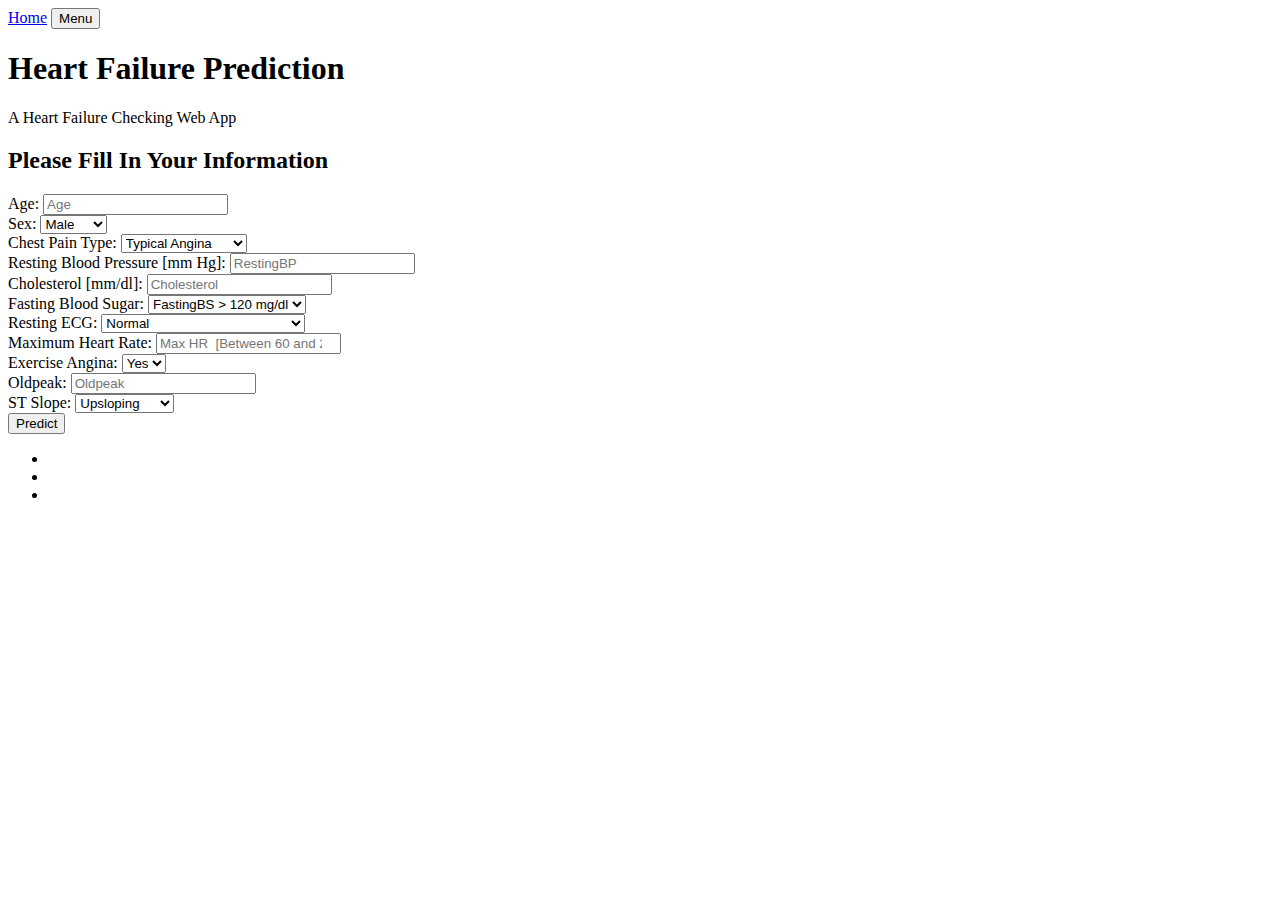
==== templates/index.html @ ec207e41 "Add Web Application" ====
<!DOCTYPE html>
<html lang="en">
<head>
    <meta charset="utf-8" />
    <meta name="viewport" content="width=device-width, initial-scale=1, shrink-to-fit=no" />
    <meta name="description" content="" />
    <meta name="author" content="" />
    <title>Heart Failure Prediction Web App</title>
    <link rel="icon" type="image/x-icon" href="static/assets/favicon.ico" />
    <link href="https://fonts.googleapis.com/css?family=Lora:400,700,400italic,700italic" rel="stylesheet" type="text/css" />
    <link href="https://fonts.googleapis.com/css?family=Open+Sans:300italic,400italic,600italic,700italic,800italic,400,300,600,700,800" rel="stylesheet" type="text/css" />
    <link href="static/css/styles.css" rel="stylesheet" />
    <link rel="stylesheet" href="static/css2/style.css"/>
</head>
<body>
    <!-- Navigation-->
    <nav class="navbar navbar-expand-lg navbar-light" id="mainNav">
        <div class="container px-4 px-lg-5">
            <a class="navbar-brand" href="/">Home</a>
            <button class="navbar-toggler" type="button" data-bs-toggle="collapse" data-bs-target="#navbarResponsive" aria-controls="navbarResponsive" aria-expanded="false" aria-label="Toggle navigation">
                Menu <i class="fas fa-bars"></i>
            </button>
        </div>
    </nav>
    
    <!-- Page Header-->
    <header class="masthead" style="background-image: url('static/assets/img/heart.png')">
        <div class="container position-relative px-4 px-lg-5">
            <div class="site-heading">
                <h1>Heart Failure Prediction</h1>
                <span class="subheading">A Heart Failure Checking Web App</span>
            </div>
        </div>
    </header>

    <!-- Main Content-->
    <div class="container px-4 px-lg-5">
        <div class="page-content">
            <div class="form-v9-content" style="background-image: url('static/assets/img/heart4.png')">
                <form class="form-detail" action="/predict" method="post">
                    <h2>Please Fill In Your Information</h2>
                    <!-- Age and Sex -->
                    <div class="form-row-total">
                        <div class="form-row">
                            <label for="Age">Age:</label>
                            <input type="number" name="Age" id="Age" class="input-text" placeholder="Age" required>
                        </div>
                        <div class="form-row">
                            <label for="Sex">Sex:</label>
                            <select name="Sex" id="Sex" class="input-text" required>
                                <option value=M>Male</option>
                                <option value=F>Female</option>
                            </select>
                        </div>
                    </div>
                    
                    <!-- ChestPainType and RestingBP -->
                    <div class="form-row-total">
                        <div class="form-row">
                            <label for="ChestPainType">Chest Pain Type:</label>
                            <select name="ChestPainType" id="ChestPainType" class="input-text" required>
                                <option value=TA>Typical Angina</option>
                                <option value=ATA> Atypical Angina</option>
                                <option value=NAP>Non-Anginal Pain</option>
                                <option value=ASY>Asymptomatic</option>
                            </select>
                        </div>
                        <div class="form-row">
                            <label for="RestingBP">Resting Blood Pressure [mm Hg]:</label>
                            <input type="number" name="RestingBP" id="RestingBP" class="input-text" placeholder="RestingBP" required>
                            
                        </div>
                    </div>

                    <!-- Cholesterol and FastingBS -->
                    <div class="form-row-total">
                        <div class="form-row">
                            <label for="Cholesterol">Cholesterol [mm/dl]:</label>
                            <input type="number" name="Cholesterol" id="Cholesterol" class="input-text" placeholder="Cholesterol" required>
                        </div>
                        <div class="form-row">
                            <label for="FastingBS">Fasting Blood Sugar:</label>
                            <select name="FastingBS" id="FastingBS" class="input-text" required>
                                <option value=1>FastingBS > 120 mg/dl</option>
                                <option value=0> otherwise</option>
                            </select>
                        </div>
                    </div>

                    <!-- RestingECG and MaxHR -->
                    <div class="form-row-total">
                        <div class="form-row">
                            <label for="RestingECG">Resting ECG:</label>
                            <select name="RestingECG" id="RestingECG" class="input-text" required>
                                <option value=Normal>Normal</option>
                                <option value=ST>Having ST-T wave abnormality</option>
                                <option value=LVH>Left Ventricular Hypertrophy</option>
                            </select>
                        </div>
                        <div class="form-row">
                            <label for="MaxHR"> Maximum Heart Rate:</label>
                            <input type="number" name="MaxHR" id="MaxHR" class="input-text" placeholder="Max HR  [Between 60 and 202]" required>
                        </div>
                    </div>

                    <!-- ExerciseAngina and Oldpeak -->
                    <div class="form-row-total">
                        <div class="form-row">
                            <label for="ExerciseAngina">Exercise Angina:</label>
                            <select name="ExerciseAngina" id="ExerciseAngina" class="input-text" required>
                                <option value=Y>Yes</option>
                                <option value=N>No</option>
                            </select>
                        </div>
                        <div class="form-row">
                            <label for="Oldpeak">Oldpeak:</label>
                            <input type="number" name="Oldpeak" id="Oldpeak" class="input-text" placeholder="Oldpeak" step="0.1" required>
                        </div>
                    </div>

                    <!-- ST_Slope -->
                    <div class="form-row">
                        <label for="ST_Slope">ST Slope:</label>
                        <select name="ST_Slope" id="ST_Slope" class="input-text" required>
                            <option value=Up>Upsloping</option>
                            <option value=Flat>Flat</option>
                            <option value=Down>Downsloping</option>
                        </select>
                    </div>

                    <!-- Submit Button -->
                    <div class="form-row-last">
                        <input type="submit" name="register" class="register" value="Predict">
                    </div>
                </form>
            </div>
        </div>
    </div>

    <!-- Footer-->
    <footer class="border-top">
        <div class="container px-4 px-lg-5">
            <ul class="list-inline text-center">
                <li class="list-inline-item"><a href="https://www.linkedin.com/in/youness-killich-84757821a/"><i class="fab fa-linkedin fa-lg"></i></a></li>
                <li class="list-inline-item"><a href="#"><i class="fas fa-address-card fa-lg"></i></a></li>
                <li class="list-inline-item"><a href="https://github.com/killich8"><i class="fab fa-github fa-lg"></i></a></li>
            </ul>
        </div>
    </footer>
    <!-- Bootstrap core JS-->
    <script src="https://cdn.jsdelivr.net/npm/bootstrap@5.1.0/dist/js/bootstrap.bundle.min.js"></script>
    <!-- Core theme JS-->
    <script src="static/js/scripts.js"></script>
</body>
</html>
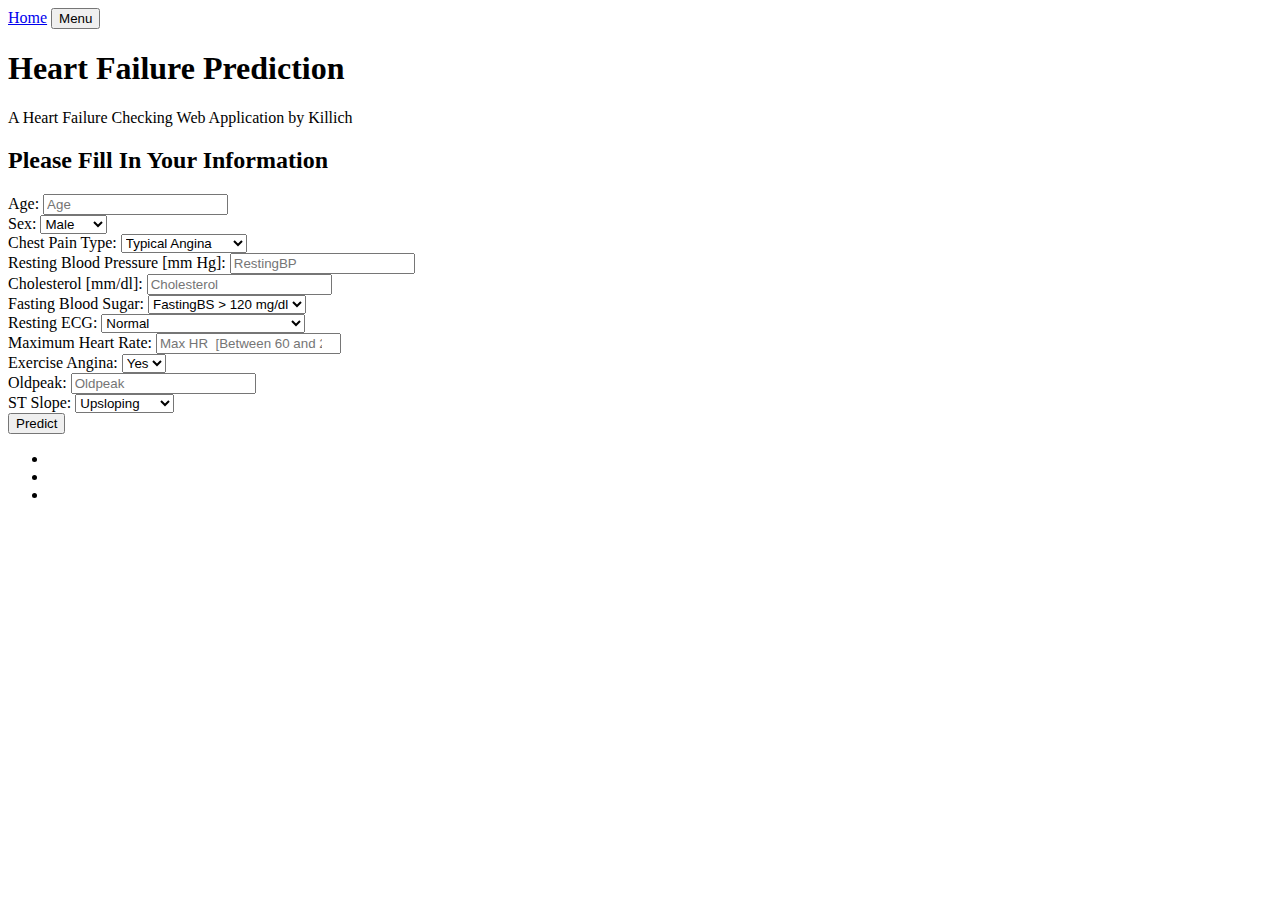
==== commit e783b44c: "Add new feature" ====
--- a/templates/index.html
+++ b/templates/index.html
@@ -28,7 +28,7 @@
         <div class="container position-relative px-4 px-lg-5">
             <div class="site-heading">
                 <h1>Heart Failure Prediction</h1>
-                <span class="subheading">A Heart Failure Checking Web App</span>
+                <span class="subheading">A Heart Failure Checking Web Application by Killich</span>
             </div>
         </div>
     </header>
